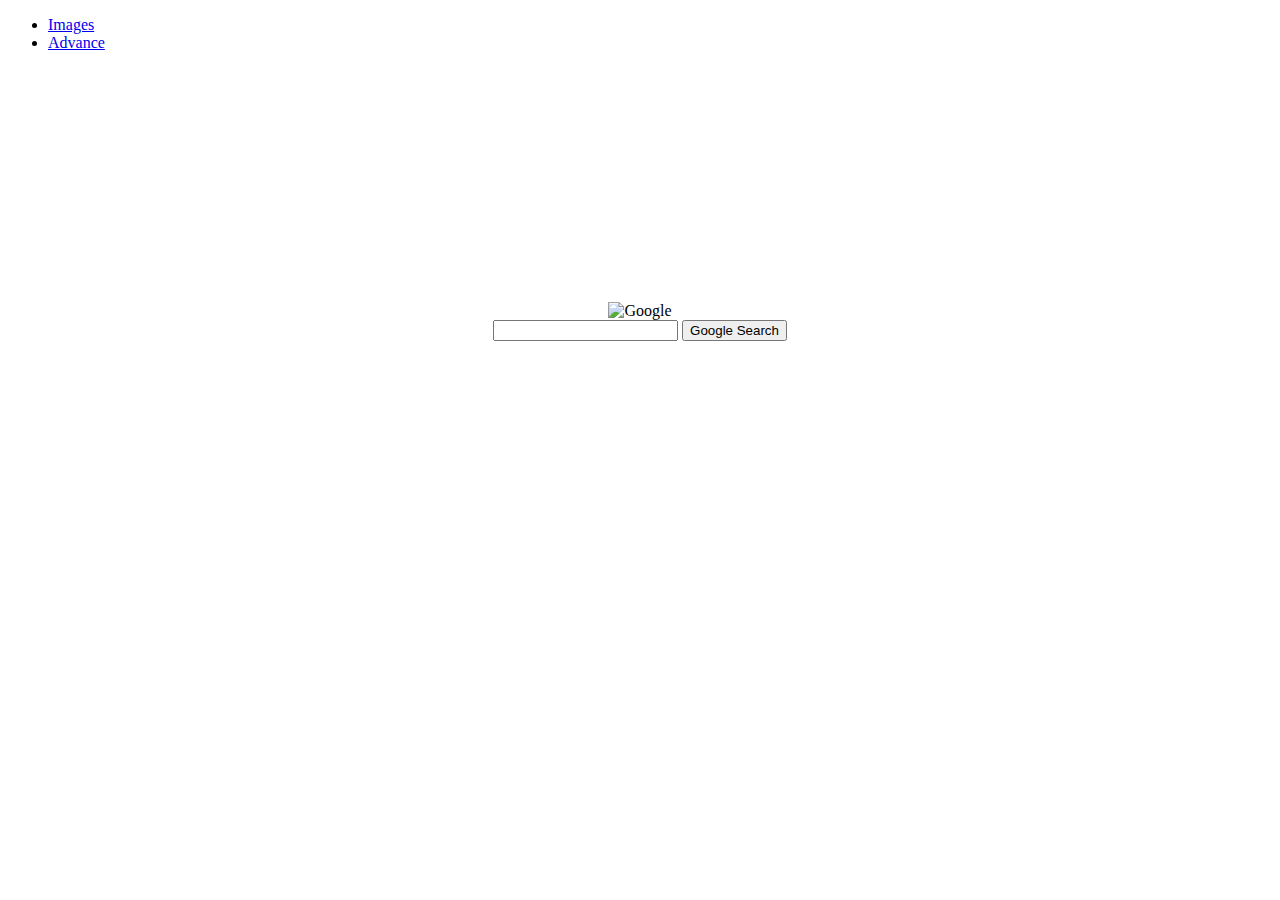
==== Project_0/index.html @ aec825fa "html files" ====
<!DOCTYPE html>
<html lang="en">
    <head>
        <title>Search</title>
        <link rel="stylesheet" href="https://stackpath.bootstrapcdn.com/bootstrap/4.5.0/css/bootstrap.min.css" integrity="sha384-9aIt2nRpC12Uk9gS9baDl411NQApFmC26EwAOH8WgZl5MYYxFfc+NcPb1dKGj7Sk" crossorigin="anonymous">

        <style>
            .wrapper {
              text-align: center;
              margin-top: 250px;
            }

         </style>
    </head>
    <body>
        <nav class="navbar navbar-expand-sm bg-light">
            <ul class="navbar-nav ml-auto">
                <li class="nav-item">
                    <a class="nav-link" href="google_img.html">
                      Images
                    </a>
                </li>
                <li class="nav-item">
                    <a class="nav-link" href="adv_search.html">
                      Advance
                    </a>
                </li>
            </ul>
        </nav>

        <div class="wrapper">
            <img src="google.png" alt="Google">
            <form action="https://google.com/search">
                <input type="text" name="q">
                <input type="submit" value="Google Search">
            </form>
        </div>
    </body>
</html>
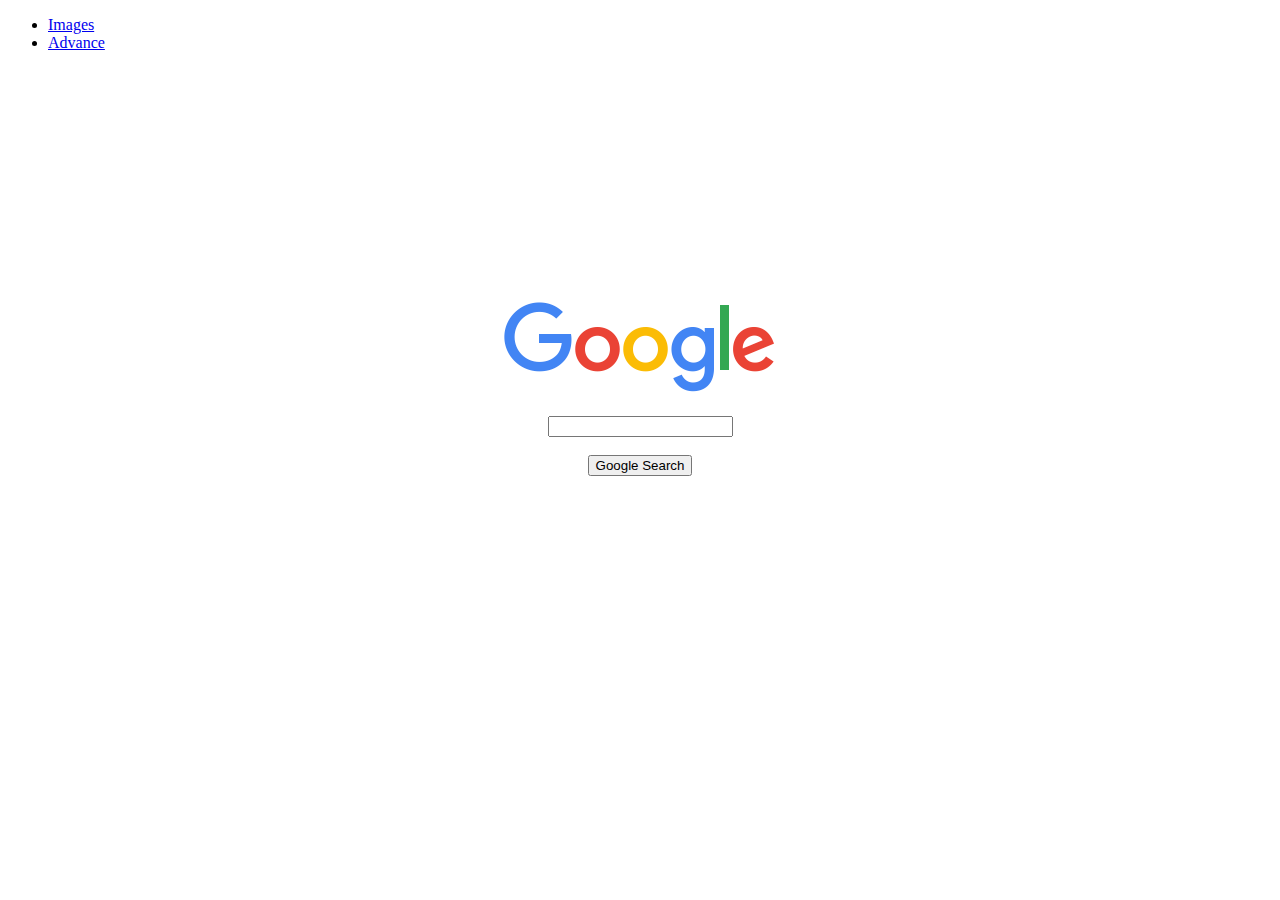
==== commit 29193fc3: "Updated the css" ====
--- a/Project_0/index.html
+++ b/Project_0/index.html
@@ -31,8 +31,8 @@
         <div class="wrapper">
             <img src="google.png" alt="Google">
             <form action="https://google.com/search">
-                <input type="text" name="q">
-                <input type="submit" value="Google Search">
+                <br><input type="text" name="q"></br>
+                <br><input type="submit" value="Google Search"></br>
             </form>
         </div>
     </body>
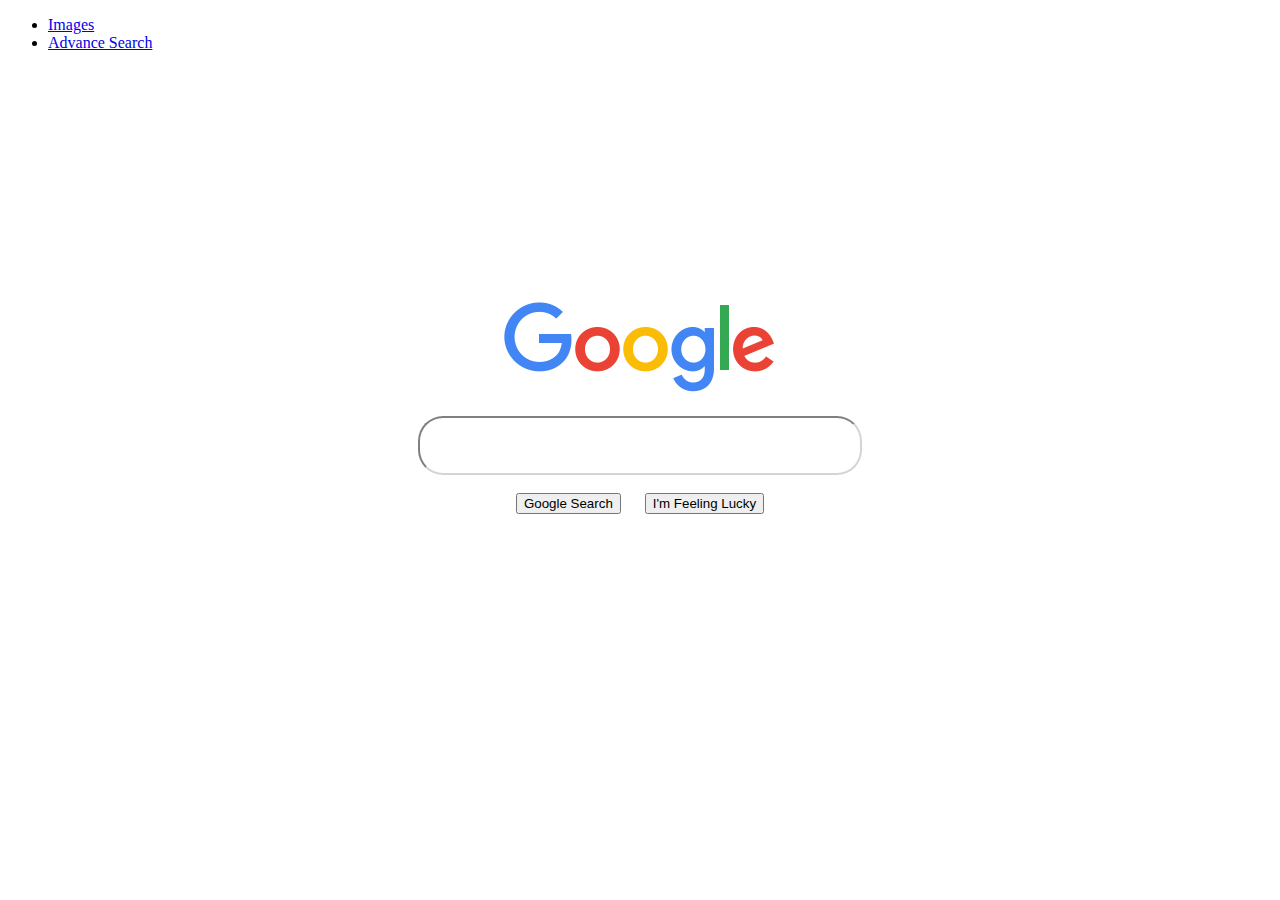
==== commit e6859285: "Updated Files" ====
--- a/Project_0/index.html
+++ b/Project_0/index.html
@@ -3,14 +3,8 @@
     <head>
         <title>Search</title>
         <link rel="stylesheet" href="https://stackpath.bootstrapcdn.com/bootstrap/4.5.0/css/bootstrap.min.css" integrity="sha384-9aIt2nRpC12Uk9gS9baDl411NQApFmC26EwAOH8WgZl5MYYxFfc+NcPb1dKGj7Sk" crossorigin="anonymous">
+        <link rel="stylesheet" href="style.css">
 
-        <style>
-            .wrapper {
-              text-align: center;
-              margin-top: 250px;
-            }
-
-         </style>
     </head>
     <body>
         <nav class="navbar navbar-expand-sm bg-light">
@@ -22,7 +16,7 @@
                 </li>
                 <li class="nav-item">
                     <a class="nav-link" href="adv_search.html">
-                      Advance
+                      Advance Search
                     </a>
                 </li>
             </ul>
@@ -31,8 +25,11 @@
         <div class="wrapper">
             <img src="google.png" alt="Google">
             <form action="https://google.com/search">
-                <br><input type="text" name="q"></br>
-                <br><input type="submit" value="Google Search"></br>
+                <br><input type="text" name="q" id="round_field"></br>
+                <br>
+                    <input type="submit" value="Google Search">
+                    <input type="submit" value="I'm Feeling Lucky" name="btnI" style="margin-left:20px">
+                </br>
             </form>
         </div>
     </body>
--- a/Project_0/style.css
+++ b/Project_0/style.css
@@ -0,0 +1,16 @@
+.wrapper {
+    text-align: center;
+    margin-top: 250px;
+    }
+
+#round_field {
+    border-radius: 25px;
+    border-color: #d4d4d4;
+    padding: 20px;
+    width: 400px;
+    height: 15px;
+    }
+
+input {
+    order-color: #d4d4d4;
+    }